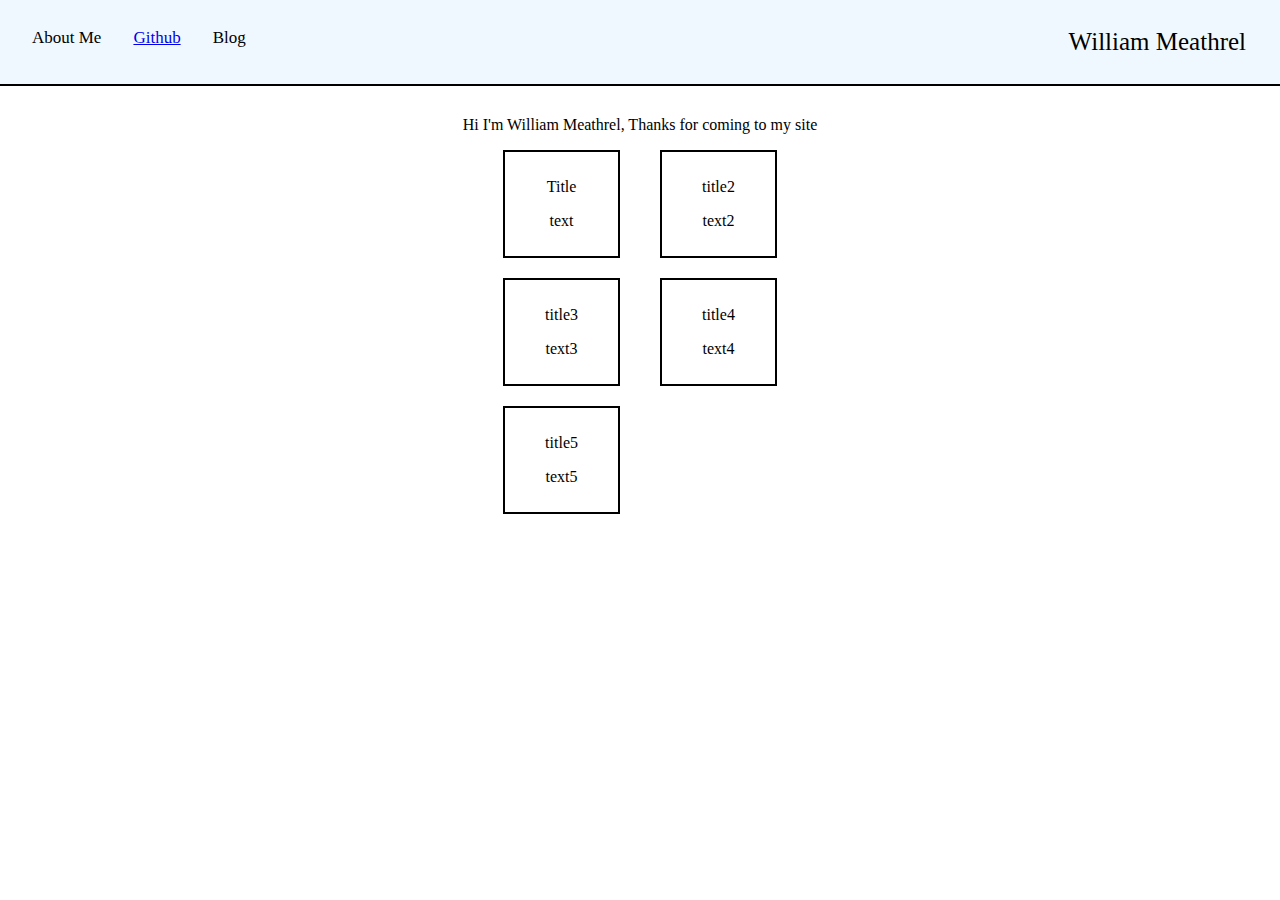
==== Main.html @ 37bebda2 "Added Site outline" ====
<!DOCTYPE html>
<html>

<head>

	<title>William's Website</title>
	<meta charset="UTF-8">
	<meta name="viewport" content="width=device-width, initial-scale=1.0">
	<link href="style.css" rel="stylesheet">
	<link data-src="TextTest.txt">
	<script src="https://ajax.googleapis.com/ajax/libs/jquery/3.5.1/jquery.min.js"></script>
</head>

<body>


	<ul class="headerItems">
		<li id="aboutMe">About Me</li>
		<li id="github"><a href="https://github.com/wm-c">Github</a></li>
		<li id="blog">Blog</li>
		<li id="name">William Meathrel</li>
	</ul>





	<div class="preface">
		<p>Hi I'm William Meathrel, Thanks for coming to my site</p>
	</div>

	<div class="flexContainer">
		<div class="posts" id="posts">



		</div>
	</div>

</body>
<script src="js/PageLoad.js"></script>

</html>
---- style.css ----
html, body{

	/* padding: 0; */
	margin: 0px;
	overflow-x: hidden;
	
	
}


.headerItems{
	margin: 0px;
	border-bottom: 2px solid black;
	width: 100%;
	position: sticky;
	background-color: aliceblue;
}

.headerItems, li{
	float: left;
	color: black;
	text-align: center;
	padding: 14px 16px;
	font-size: 17px;


}

li{
	list-style: none;
	height: 100%;

}

#aboutMe:hover, #github:hover, #blog:hover{
	background-color: lightgray;
}


#name{
	float: right;
	padding-right: 2em;
	font-size: 25px;
}

.preface{
	width: 100%;
	display: flex;
	align-items: center;
	margin-top: 100px;
	justify-content: center;
	
}


.flexContainer{
	display: flex;
	justify-content: center;
}

.posts{
	display: inline-grid;
	grid-template-columns: auto auto;
	grid-column-gap: 40px;
	grid-row-gap: 20px;
}

.post{
	border: 2px solid black;
	padding: 10px 40px;
	text-align: center;
}

.post:hover{
	box-shadow: 1px 1px gray;
}
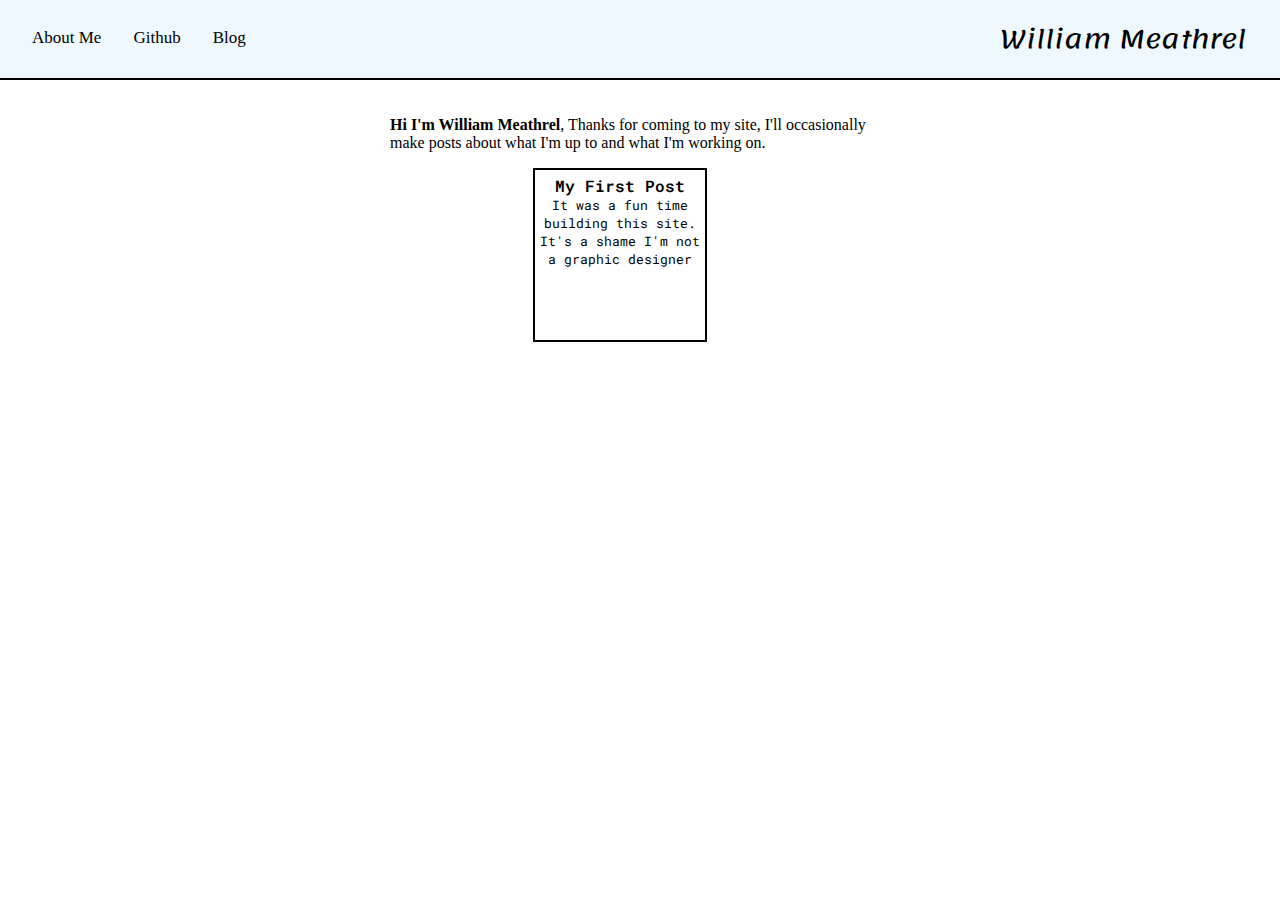
==== commit 5a2dbd6c: "Merge pull request #1 from wm-c/remake" ====
--- a/Main.html
+++ b/Main.html
@@ -7,8 +7,10 @@
 	<meta charset="UTF-8">
 	<meta name="viewport" content="width=device-width, initial-scale=1.0">
 	<link href="style.css" rel="stylesheet">
-	<link data-src="TextTest.txt">
+	<link data-src="Posts.txt">
 	<script src="https://ajax.googleapis.com/ajax/libs/jquery/3.5.1/jquery.min.js"></script>
+	<link href="https://fonts.googleapis.com/css2?family=Roboto+Mono:wght@300&display=swap" rel="stylesheet">
+	<link href="https://fonts.googleapis.com/css2?family=Lemonada&display=swap" rel="stylesheet">
 </head>
 
 <body>
@@ -26,7 +28,8 @@
 
 
 	<div class="preface">
-		<p>Hi I'm William Meathrel, Thanks for coming to my site</p>
+		<p id="message"><b>Hi I'm William Meathrel</b>, Thanks for coming to my site, I'll occasionally make posts about what I'm up to and
+			what I'm working on.</p>
 	</div>
 
 	<div class="flexContainer">
--- a/style.css
+++ b/style.css
@@ -1,10 +1,9 @@
 
 html, body{
 
-	/* padding: 0; */
+	
 	margin: 0px;
 	overflow-x: hidden;
-	
 	
 }
 
@@ -15,6 +14,7 @@
 	width: 100%;
 	position: sticky;
 	background-color: aliceblue;
+	max-height: 50px;
 }
 
 .headerItems, li{
@@ -33,6 +33,10 @@
 
 }
 
+li:visited{
+	color: black;
+}
+
 #aboutMe:hover, #github:hover, #blog:hover{
 	background-color: lightgray;
 }
@@ -42,6 +46,8 @@
 	float: right;
 	padding-right: 2em;
 	font-size: 25px;
+	padding: 0px 50px 0px 0px;
+	font-family: 'Lemonada', cursive;
 }
 
 .preface{
@@ -50,7 +56,10 @@
 	align-items: center;
 	margin-top: 100px;
 	justify-content: center;
-	
+}
+
+#message{
+	max-width: 500px;
 }
 
 
@@ -68,11 +77,47 @@
 
 .post{
 	border: 2px solid black;
-	padding: 10px 40px;
 	text-align: center;
+	width: 170px;
+	height: 170px;
+	max-height: 170px;
+	max-width: 170px;
+	color: black;
+
 }
 
 .post:hover{
-	box-shadow: 1px 1px gray;
+	box-shadow: 2px 2px gray;
+	background-color: rgba(173, 255, 47, .7);
+	color: black;
 }
 
+
+
+.title{
+	font-weight: 600;
+	
+	padding: 5px 0px 0px 0px;
+	margin: 0px 0px 0px 0px;
+	overflow: hidden;
+	text-overflow: ellipsis;
+	font-family: 'Roboto Mono', monospace;
+}
+
+
+.text{
+	
+	padding: 0px;
+	margin: 0px 0px 0px 0px;
+	font-size: smaller;
+	max-height: 100px;
+	overflow: hidden;
+	text-overflow: ellipsis;
+	font-family: 'Roboto Mono', monospace;
+}
+
+
+a, a:visited, a:hover, a:active {
+	color: inherit;
+	text-decoration: none;
+  }